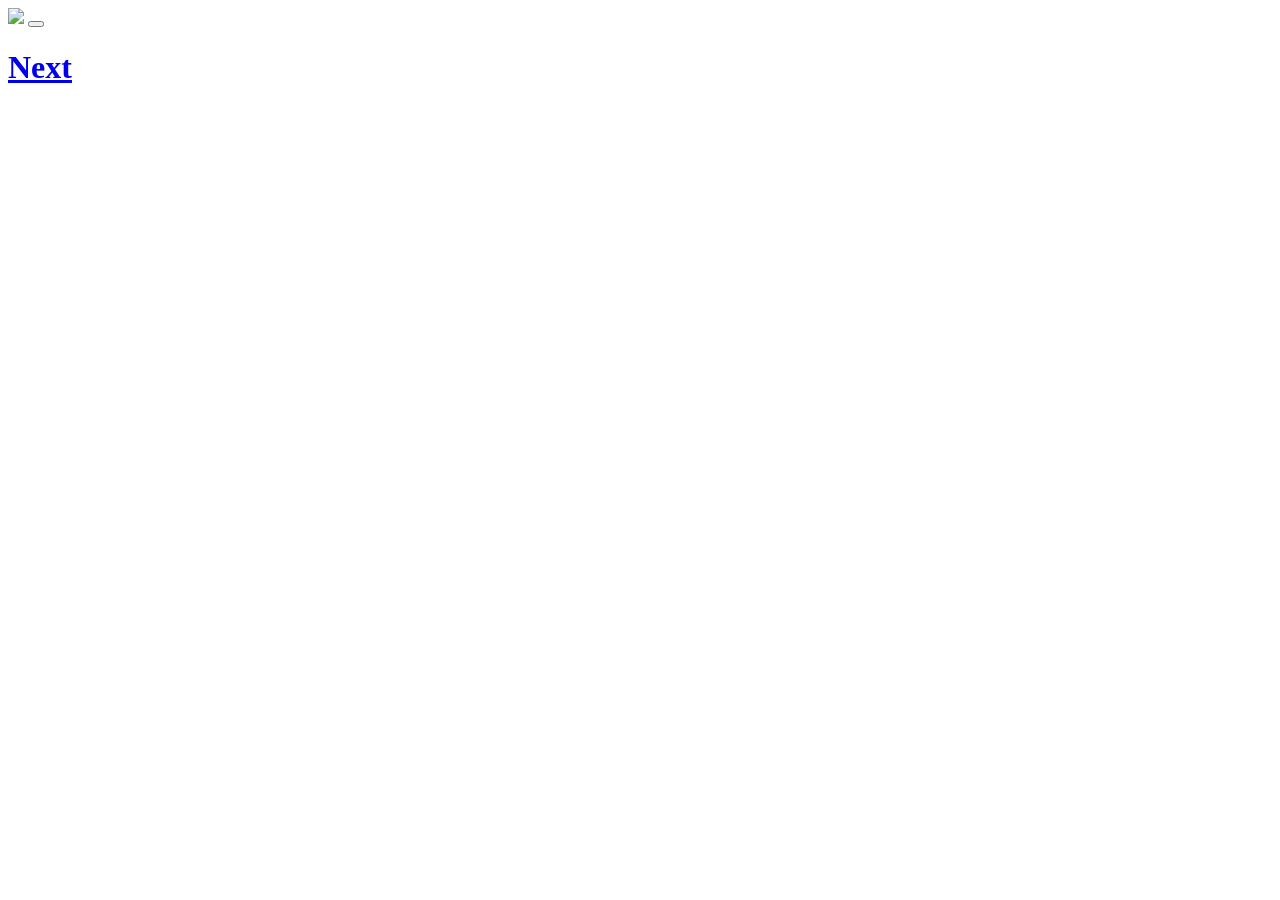
==== Index.html @ e75df067 "Add files via upload" ====
<!DOCTYPE html>
<html lang="en">
<head>
    <meta charset="UTF-8">
    <meta http-equiv="X-UA-Compatible" content="IE=edge">
    <meta name="viewport" content="width=device-width, initial-scale=1.0">
    <title>StarFish </title>
    <link rel="stylesheet" href="tambahan.css">   
    <img src="../images/P1.jpeg" width="700" height="autogit">
</head>
<body>
<button></button><a href="NextPage.html"> <h1>Next</h1></a></button>
<style></style>
</body>
</html>
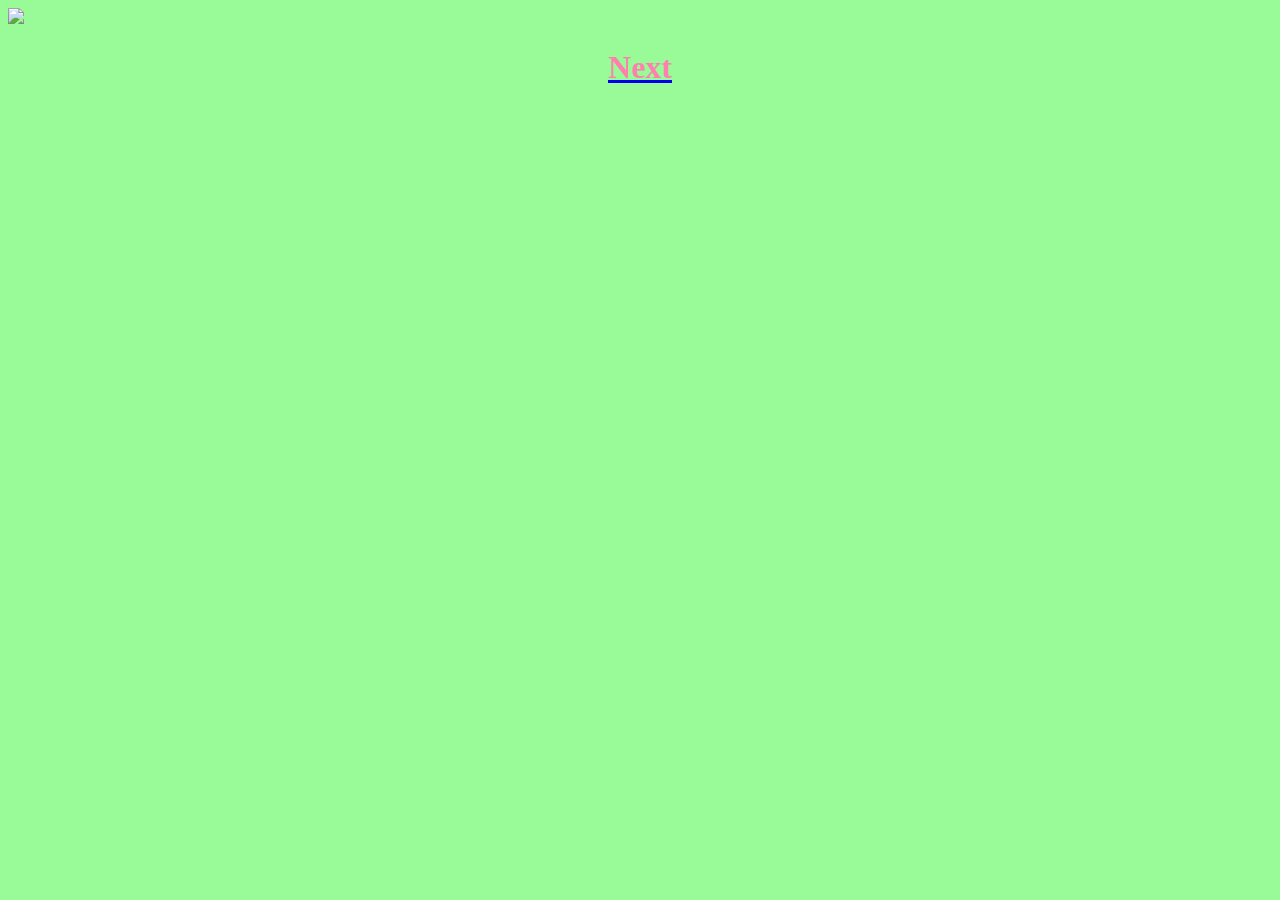
==== commit f87c6c7b: "Add files via upload" ====
--- a/Index.html
+++ b/Index.html
@@ -6,10 +6,10 @@
     <meta name="viewport" content="width=device-width, initial-scale=1.0">
     <title>StarFish </title>
     <link rel="stylesheet" href="tambahan.css">   
-    <img src="../images/P1.jpeg" width="700" height="autogit">
+    <img src="../images/P1.jpeg" width="350" height="autogit">
 </head>
 <body>
-<button></button><a href="NextPage.html"> <h1>Next</h1></a></button>
+</button><a href="NextPage.html"> <h1>Next</h1></a></button>
 <style></style>
 </body>
 </html>
--- a/tambahan.css
+++ b/tambahan.css
@@ -0,0 +1,10 @@
+h1{
+    color: rgb(255, 127, 174);
+}
+
+h1{
+    text-align: center;
+}
+body{
+    background-color: palegreen;
+}
